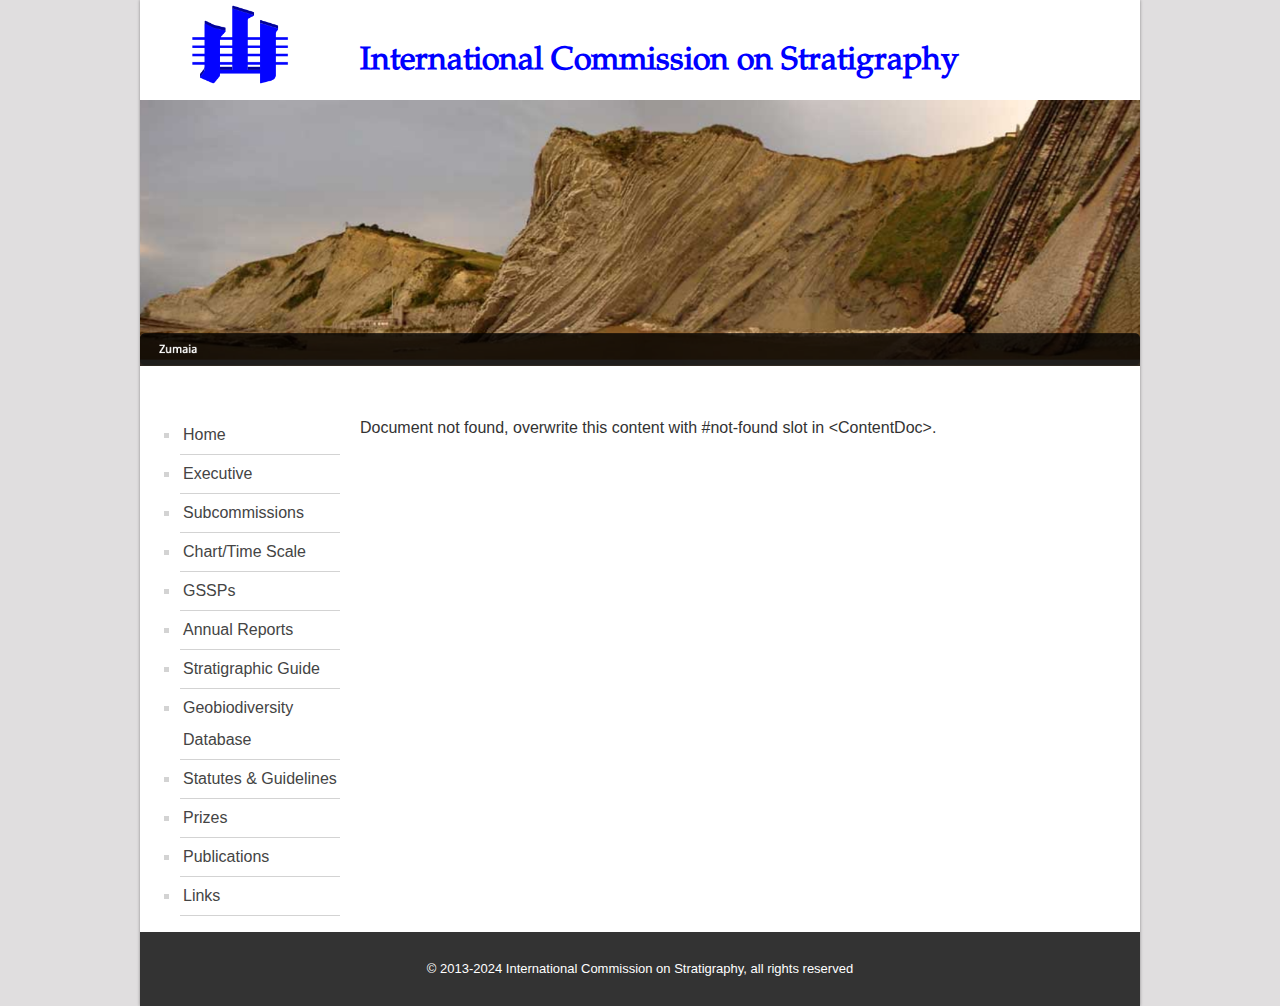
==== index.html @ 8f7d8ad1 "K" ====
<!DOCTYPE html><html  data-capo=""><head><meta charset="utf-8">
<meta name="viewport" content="width=device-width, initial-scale=1">
<title>International Commission on Stratigraphy</title>
<link rel="stylesheet" type="text/css" href="/style/ics.css">
<link rel="stylesheet" href="/_nuxt/entry.jfFpxAJM.css">
<link rel="modulepreload" as="script" crossorigin href="/_nuxt/BgOSV2o0.js">
<link rel="prefetch" as="script" crossorigin href="/_nuxt/Cq-hD6CU.js">
<link rel="prefetch" as="style" crossorigin href="/_nuxt/error-404.CJ7TQvvD.css">
<link rel="prefetch" as="script" crossorigin href="/_nuxt/DlJdHMGL.js">
<link rel="prefetch" as="script" crossorigin href="/_nuxt/CpP8k8Mb.js">
<link rel="prefetch" as="style" crossorigin href="/_nuxt/error-500.iCwr4pfj.css">
<link rel="prefetch" as="script" crossorigin href="/_nuxt/ShU4ULXw.js">
<link href="/images/logo-ics.ico" rel="shortcut icon" type="image/vnd.microsoft.icon">
<script type="module" src="/_nuxt/BgOSV2o0.js" crossorigin></script>
<script id="unhead:payload" type="application/json">{"title":"International Commission on Stratigraphy"}</script></head><body><div id="__nuxt"></div><div id="teleports"></div><script type="application/json" data-nuxt-data="nuxt-app" data-ssr="false" id="__NUXT_DATA__">[{"prerenderedAt":1,"serverRendered":2},1729086653020,false]</script>
<script>window.__NUXT__={};window.__NUXT__.config={public:{mdc:{components:{prose:true,map:{p:"prose-p",a:"prose-a",blockquote:"prose-blockquote","code-inline":"prose-code-inline",code:"ProseCodeInline",em:"prose-em",h1:"prose-h1",h2:"prose-h2",h3:"prose-h3",h4:"prose-h4",h5:"prose-h5",h6:"prose-h6",hr:"prose-hr",img:"prose-img",ul:"prose-ul",ol:"prose-ol",li:"prose-li",strong:"prose-strong",table:"prose-table",thead:"prose-thead",tbody:"prose-tbody",td:"prose-td",th:"prose-th",tr:"prose-tr"}},headings:{anchorLinks:{h1:false,h2:true,h3:true,h4:true,h5:false,h6:false}}},content:{locales:[],defaultLocale:"",integrity:1729086650827,experimental:{stripQueryParameters:false,advanceQuery:false,clientDB:true},respectPathCase:false,api:{baseURL:"/api/_content"},navigation:{fields:[]},tags:{p:"prose-p",a:"prose-a",blockquote:"prose-blockquote","code-inline":"prose-code-inline",code:"ProseCodeInline",em:"prose-em",h1:"prose-h1",h2:"prose-h2",h3:"prose-h3",h4:"prose-h4",h5:"prose-h5",h6:"prose-h6",hr:"prose-hr",img:"prose-img",ul:"prose-ul",ol:"prose-ol",li:"prose-li",strong:"prose-strong",table:"prose-table",thead:"prose-thead",tbody:"prose-tbody",td:"prose-td",th:"prose-th",tr:"prose-tr"},highlight:false,wsUrl:"",documentDriven:false,host:"",trailingSlash:false,search:"",contentHead:true,anchorLinks:{depth:4,exclude:[1]}}},app:{baseURL:"/",buildId:"ef7b169b-1e57-4592-a4c8-3439162971b3",buildAssetsDir:"/_nuxt/",cdnURL:""}}</script></body></html>
---- _nuxt/entry.jfFpxAJM.css ----
#menu[data-v-2ffa1256]{color:#d3d3d3;list-style-type:square}#menu li[data-v-2ffa1256]{border-bottom:1px solid #d3d3d3;color:#d3d3d3;padding:3px}#menu a[data-v-2ffa1256]{color:#444;display:block;text-align:left}#menu a[data-v-2ffa1256]:hover{background-color:#d3d3d3}@font-face{font-family:Palatino;font-style:normal;font-weight:400;src:url(../fonts/Palatino.eot?#iefix) format("embedded-opentype"),url(../fonts/Palatino.woff) format("woff"),url(../fonts/Palatino.ttf) format("truetype"),url(../fonts/Palatino.svg#Palatino) format("svg")}body{background-color:#e0dedf;background-size:100%;font-family:arial,helvetica,sans-serif;line-height:1.5em;margin:0;padding:0;text-align:center}#widther{background-color:#fff;box-shadow:0 0 3px #888;margin:0 auto;max-width:1000px;text-align:left}h2,h3,h4{color:#555;font-family:Arial,sans-serif}h2>a{font-weight:400}h2>sup{float:right}#title{color:#00f;font-family:Palatino,sans-serif;font-size:32px;margin-left:50px}#title,h4{font-weight:700}.caption,a,li,p,td,th{color:#333;font-family:arial,helvetica,sans-serif}a{color:#095197;text-align:center;text-decoration:none}a:hover{text-decoration:underline}ul{line-height:2em}li>ul>li{font-size:smaller}#header{display:grid;grid-template-columns:150px 1fr;height:100px}#innerheader{display:grid;grid-template-rows:50px 100px}#banner{background:url(../images/banner-01.png) no-repeat;background-size:contain;display:block;height:270px;margin-bottom:30px}#body-grid{display:grid;grid-template-columns:200px 1fr}#container-content{overflow:hidden;padding:0 20px}footer{background:#333;color:#fff;font-size:small;padding:25px}.person,footer{text-align:center}.person{float:left;font-size:smaller;margin:10px 20px;width:300px}.person>h4,.person>p{line-height:1.5em;margin:0}.caption{font-size:small}
---- _nuxt/error-404.CJ7TQvvD.css ----
.spotlight[data-v-2031869e]{background:linear-gradient(45deg,#00dc82,#36e4da 50%,#0047e1);bottom:-30vh;filter:blur(20vh);height:40vh}.gradient-border[data-v-2031869e]{-webkit-backdrop-filter:blur(10px);backdrop-filter:blur(10px);border-radius:.5rem;position:relative}@media (prefers-color-scheme:light){.gradient-border[data-v-2031869e]{background-color:#ffffff4d}.gradient-border[data-v-2031869e]:before{background:linear-gradient(90deg,#e2e2e2,#e2e2e2 25%,#00dc82,#36e4da 75%,#0047e1)}}@media (prefers-color-scheme:dark){.gradient-border[data-v-2031869e]{background-color:#1414144d}.gradient-border[data-v-2031869e]:before{background:linear-gradient(90deg,#303030,#303030 25%,#00dc82,#36e4da 75%,#0047e1)}}.gradient-border[data-v-2031869e]:before{background-size:400% auto;border-radius:.5rem;bottom:0;content:"";left:0;-webkit-mask:linear-gradient(#fff 0 0) content-box,linear-gradient(#fff 0 0);mask:linear-gradient(#fff 0 0) content-box,linear-gradient(#fff 0 0);-webkit-mask-composite:xor;mask-composite:exclude;opacity:.5;padding:2px;position:absolute;right:0;top:0;transition:background-position .3s ease-in-out,opacity .2s ease-in-out;width:100%}.gradient-border[data-v-2031869e]:hover:before{background-position:-50% 0;opacity:1}.fixed[data-v-2031869e]{position:fixed}.left-0[data-v-2031869e]{left:0}.right-0[data-v-2031869e]{right:0}.z-10[data-v-2031869e]{z-index:10}.z-20[data-v-2031869e]{z-index:20}.grid[data-v-2031869e]{display:grid}.mb-16[data-v-2031869e]{margin-bottom:4rem}.mb-8[data-v-2031869e]{margin-bottom:2rem}.max-w-520px[data-v-2031869e]{max-width:520px}.min-h-screen[data-v-2031869e]{min-height:100vh}.w-full[data-v-2031869e]{width:100%}.flex[data-v-2031869e]{display:flex}.cursor-pointer[data-v-2031869e]{cursor:pointer}.place-content-center[data-v-2031869e]{place-content:center}.items-center[data-v-2031869e]{align-items:center}.justify-center[data-v-2031869e]{justify-content:center}.overflow-hidden[data-v-2031869e]{overflow:hidden}.bg-white[data-v-2031869e]{--un-bg-opacity:1;background-color:rgb(255 255 255/var(--un-bg-opacity))}.px-4[data-v-2031869e]{padding-left:1rem;padding-right:1rem}.px-8[data-v-2031869e]{padding-left:2rem;padding-right:2rem}.py-2[data-v-2031869e]{padding-bottom:.5rem;padding-top:.5rem}.text-center[data-v-2031869e]{text-align:center}.text-8xl[data-v-2031869e]{font-size:6rem;line-height:1}.text-xl[data-v-2031869e]{font-size:1.25rem;line-height:1.75rem}.text-black[data-v-2031869e]{--un-text-opacity:1;color:rgb(0 0 0/var(--un-text-opacity))}.font-light[data-v-2031869e]{font-weight:300}.font-medium[data-v-2031869e]{font-weight:500}.leading-tight[data-v-2031869e]{line-height:1.25}.font-sans[data-v-2031869e]{font-family:ui-sans-serif,system-ui,-apple-system,BlinkMacSystemFont,Segoe UI,Roboto,Helvetica Neue,Arial,Noto Sans,sans-serif,Apple Color Emoji,Segoe UI Emoji,Segoe UI Symbol,Noto Color Emoji}.antialiased[data-v-2031869e]{-webkit-font-smoothing:antialiased;-moz-osx-font-smoothing:grayscale}@media (prefers-color-scheme:dark){.dark\:bg-black[data-v-2031869e]{--un-bg-opacity:1;background-color:rgb(0 0 0/var(--un-bg-opacity))}.dark\:text-white[data-v-2031869e]{--un-text-opacity:1;color:rgb(255 255 255/var(--un-text-opacity))}}@media (min-width:640px){.sm\:px-0[data-v-2031869e]{padding-left:0;padding-right:0}.sm\:px-6[data-v-2031869e]{padding-left:1.5rem;padding-right:1.5rem}.sm\:py-3[data-v-2031869e]{padding-bottom:.75rem;padding-top:.75rem}.sm\:text-4xl[data-v-2031869e]{font-size:2.25rem;line-height:2.5rem}.sm\:text-xl[data-v-2031869e]{font-size:1.25rem;line-height:1.75rem}}
---- _nuxt/error-500.iCwr4pfj.css ----
.spotlight[data-v-fd07e000]{background:linear-gradient(45deg,#00dc82,#36e4da 50%,#0047e1);filter:blur(20vh)}.fixed[data-v-fd07e000]{position:fixed}.-bottom-1\/2[data-v-fd07e000]{bottom:-50%}.left-0[data-v-fd07e000]{left:0}.right-0[data-v-fd07e000]{right:0}.grid[data-v-fd07e000]{display:grid}.mb-16[data-v-fd07e000]{margin-bottom:4rem}.mb-8[data-v-fd07e000]{margin-bottom:2rem}.h-1\/2[data-v-fd07e000]{height:50%}.max-w-520px[data-v-fd07e000]{max-width:520px}.min-h-screen[data-v-fd07e000]{min-height:100vh}.place-content-center[data-v-fd07e000]{place-content:center}.overflow-hidden[data-v-fd07e000]{overflow:hidden}.bg-white[data-v-fd07e000]{--un-bg-opacity:1;background-color:rgb(255 255 255/var(--un-bg-opacity))}.px-8[data-v-fd07e000]{padding-left:2rem;padding-right:2rem}.text-center[data-v-fd07e000]{text-align:center}.text-8xl[data-v-fd07e000]{font-size:6rem;line-height:1}.text-xl[data-v-fd07e000]{font-size:1.25rem;line-height:1.75rem}.text-black[data-v-fd07e000]{--un-text-opacity:1;color:rgb(0 0 0/var(--un-text-opacity))}.font-light[data-v-fd07e000]{font-weight:300}.font-medium[data-v-fd07e000]{font-weight:500}.leading-tight[data-v-fd07e000]{line-height:1.25}.font-sans[data-v-fd07e000]{font-family:ui-sans-serif,system-ui,-apple-system,BlinkMacSystemFont,Segoe UI,Roboto,Helvetica Neue,Arial,Noto Sans,sans-serif,Apple Color Emoji,Segoe UI Emoji,Segoe UI Symbol,Noto Color Emoji}.antialiased[data-v-fd07e000]{-webkit-font-smoothing:antialiased;-moz-osx-font-smoothing:grayscale}@media (prefers-color-scheme:dark){.dark\:bg-black[data-v-fd07e000]{--un-bg-opacity:1;background-color:rgb(0 0 0/var(--un-bg-opacity))}.dark\:text-white[data-v-fd07e000]{--un-text-opacity:1;color:rgb(255 255 255/var(--un-text-opacity))}}@media (min-width:640px){.sm\:px-0[data-v-fd07e000]{padding-left:0;padding-right:0}.sm\:text-4xl[data-v-fd07e000]{font-size:2.25rem;line-height:2.5rem}}
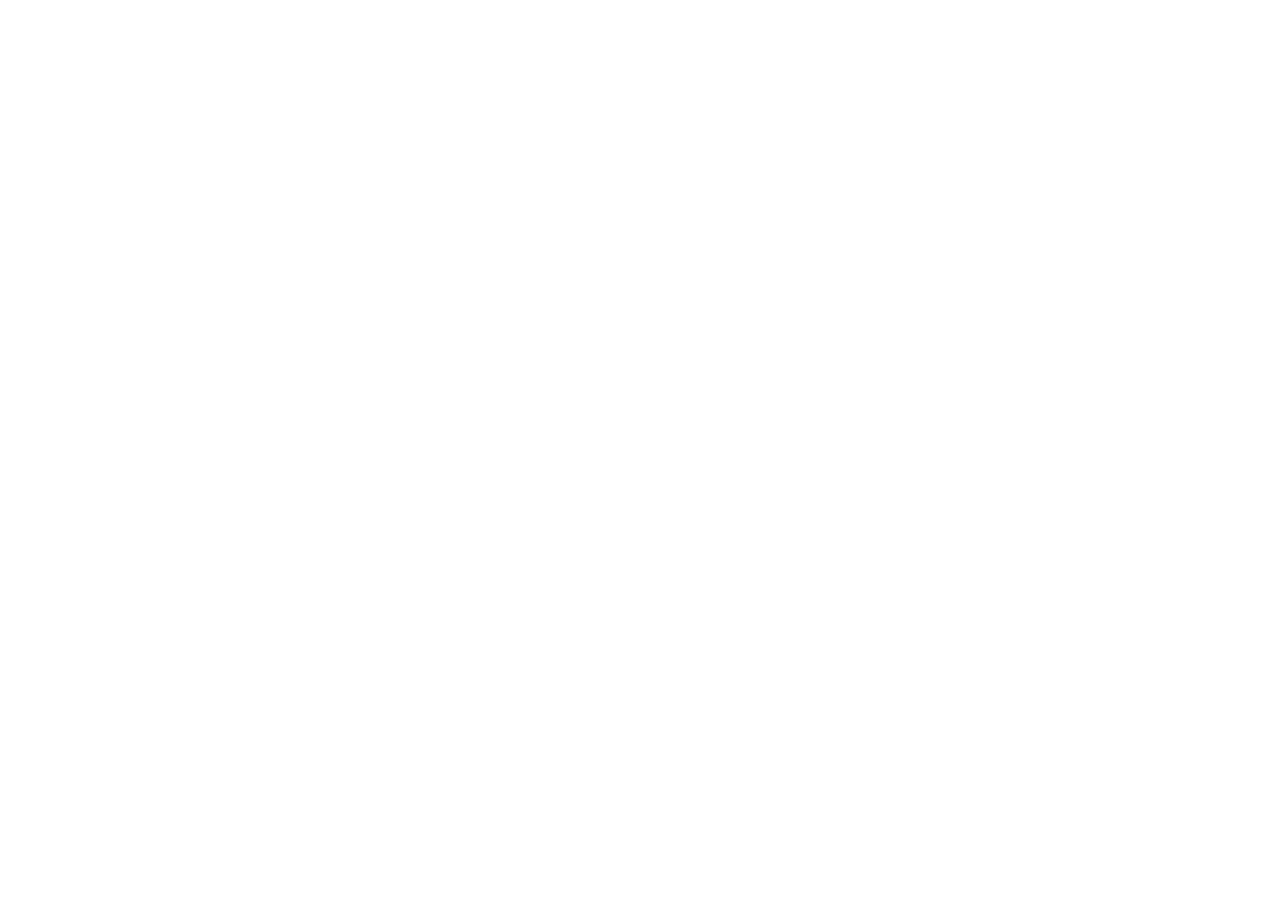
==== commit 38ea9826: "nk2" ====
--- a/index.html
+++ b/index.html
@@ -1,16 +1,15 @@
 <!DOCTYPE html><html  data-capo=""><head><meta charset="utf-8">
 <meta name="viewport" content="width=device-width, initial-scale=1">
 <title>International Commission on Stratigraphy</title>
-<link rel="stylesheet" type="text/css" href="/style/ics.css">
-<link rel="stylesheet" href="/_nuxt/entry.jfFpxAJM.css">
-<link rel="modulepreload" as="script" crossorigin href="/_nuxt/BgOSV2o0.js">
-<link rel="prefetch" as="script" crossorigin href="/_nuxt/Cq-hD6CU.js">
-<link rel="prefetch" as="style" crossorigin href="/_nuxt/error-404.CJ7TQvvD.css">
-<link rel="prefetch" as="script" crossorigin href="/_nuxt/DlJdHMGL.js">
-<link rel="prefetch" as="script" crossorigin href="/_nuxt/CpP8k8Mb.js">
-<link rel="prefetch" as="style" crossorigin href="/_nuxt/error-500.iCwr4pfj.css">
-<link rel="prefetch" as="script" crossorigin href="/_nuxt/ShU4ULXw.js">
+<link rel="stylesheet" href="/github-tests/_nuxt/entry.jfFpxAJM.css">
+<link rel="modulepreload" as="script" crossorigin href="/github-tests/_nuxt/Dzo8ywb-.js">
+<link rel="prefetch" as="script" crossorigin href="/github-tests/_nuxt/DJHx9Ad9.js">
+<link rel="prefetch" as="style" crossorigin href="/github-tests/_nuxt/error-404.CJ7TQvvD.css">
+<link rel="prefetch" as="script" crossorigin href="/github-tests/_nuxt/BP4T6Ftn.js">
+<link rel="prefetch" as="script" crossorigin href="/github-tests/_nuxt/DbTZqfcs.js">
+<link rel="prefetch" as="style" crossorigin href="/github-tests/_nuxt/error-500.iCwr4pfj.css">
+<link rel="prefetch" as="script" crossorigin href="/github-tests/_nuxt/DZcyxeyS.js">
 <link href="/images/logo-ics.ico" rel="shortcut icon" type="image/vnd.microsoft.icon">
-<script type="module" src="/_nuxt/BgOSV2o0.js" crossorigin></script>
-<script id="unhead:payload" type="application/json">{"title":"International Commission on Stratigraphy"}</script></head><body><div id="__nuxt"></div><div id="teleports"></div><script type="application/json" data-nuxt-data="nuxt-app" data-ssr="false" id="__NUXT_DATA__">[{"prerenderedAt":1,"serverRendered":2},1729086653020,false]</script>
-<script>window.__NUXT__={};window.__NUXT__.config={public:{mdc:{components:{prose:true,map:{p:"prose-p",a:"prose-a",blockquote:"prose-blockquote","code-inline":"prose-code-inline",code:"ProseCodeInline",em:"prose-em",h1:"prose-h1",h2:"prose-h2",h3:"prose-h3",h4:"prose-h4",h5:"prose-h5",h6:"prose-h6",hr:"prose-hr",img:"prose-img",ul:"prose-ul",ol:"prose-ol",li:"prose-li",strong:"prose-strong",table:"prose-table",thead:"prose-thead",tbody:"prose-tbody",td:"prose-td",th:"prose-th",tr:"prose-tr"}},headings:{anchorLinks:{h1:false,h2:true,h3:true,h4:true,h5:false,h6:false}}},content:{locales:[],defaultLocale:"",integrity:1729086650827,experimental:{stripQueryParameters:false,advanceQuery:false,clientDB:true},respectPathCase:false,api:{baseURL:"/api/_content"},navigation:{fields:[]},tags:{p:"prose-p",a:"prose-a",blockquote:"prose-blockquote","code-inline":"prose-code-inline",code:"ProseCodeInline",em:"prose-em",h1:"prose-h1",h2:"prose-h2",h3:"prose-h3",h4:"prose-h4",h5:"prose-h5",h6:"prose-h6",hr:"prose-hr",img:"prose-img",ul:"prose-ul",ol:"prose-ol",li:"prose-li",strong:"prose-strong",table:"prose-table",thead:"prose-thead",tbody:"prose-tbody",td:"prose-td",th:"prose-th",tr:"prose-tr"},highlight:false,wsUrl:"",documentDriven:false,host:"",trailingSlash:false,search:"",contentHead:true,anchorLinks:{depth:4,exclude:[1]}}},app:{baseURL:"/",buildId:"ef7b169b-1e57-4592-a4c8-3439162971b3",buildAssetsDir:"/_nuxt/",cdnURL:""}}</script></body></html>+<script type="module" src="/github-tests/_nuxt/Dzo8ywb-.js" crossorigin></script>
+<script id="unhead:payload" type="application/json">{"title":"International Commission on Stratigraphy"}</script></head><body><div id="__nuxt"></div><div id="teleports"></div><script type="application/json" data-nuxt-data="nuxt-app" data-ssr="false" id="__NUXT_DATA__">[{"prerenderedAt":1,"serverRendered":2},1729238504450,false]</script>
+<script>window.__NUXT__={};window.__NUXT__.config={public:{mdc:{components:{prose:true,map:{p:"prose-p",a:"prose-a",blockquote:"prose-blockquote","code-inline":"prose-code-inline",code:"ProseCodeInline",em:"prose-em",h1:"prose-h1",h2:"prose-h2",h3:"prose-h3",h4:"prose-h4",h5:"prose-h5",h6:"prose-h6",hr:"prose-hr",img:"prose-img",ul:"prose-ul",ol:"prose-ol",li:"prose-li",strong:"prose-strong",table:"prose-table",thead:"prose-thead",tbody:"prose-tbody",td:"prose-td",th:"prose-th",tr:"prose-tr"}},headings:{anchorLinks:{h1:false,h2:true,h3:true,h4:true,h5:false,h6:false}}},content:{locales:[],defaultLocale:"",integrity:1729238502295,experimental:{stripQueryParameters:false,advanceQuery:false,clientDB:true},respectPathCase:false,api:{baseURL:"/api/_content"},navigation:{fields:[]},tags:{p:"prose-p",a:"prose-a",blockquote:"prose-blockquote","code-inline":"prose-code-inline",code:"ProseCodeInline",em:"prose-em",h1:"prose-h1",h2:"prose-h2",h3:"prose-h3",h4:"prose-h4",h5:"prose-h5",h6:"prose-h6",hr:"prose-hr",img:"prose-img",ul:"prose-ul",ol:"prose-ol",li:"prose-li",strong:"prose-strong",table:"prose-table",thead:"prose-thead",tbody:"prose-tbody",td:"prose-td",th:"prose-th",tr:"prose-tr"},highlight:false,wsUrl:"",documentDriven:false,host:"",trailingSlash:false,search:"",contentHead:true,anchorLinks:{depth:4,exclude:[1]}}},app:{baseURL:"/github-tests/",buildId:"6dc5fc95-3584-45e3-9c80-bafd97dda8a3",buildAssetsDir:"/_nuxt/",cdnURL:""}}</script></body></html>